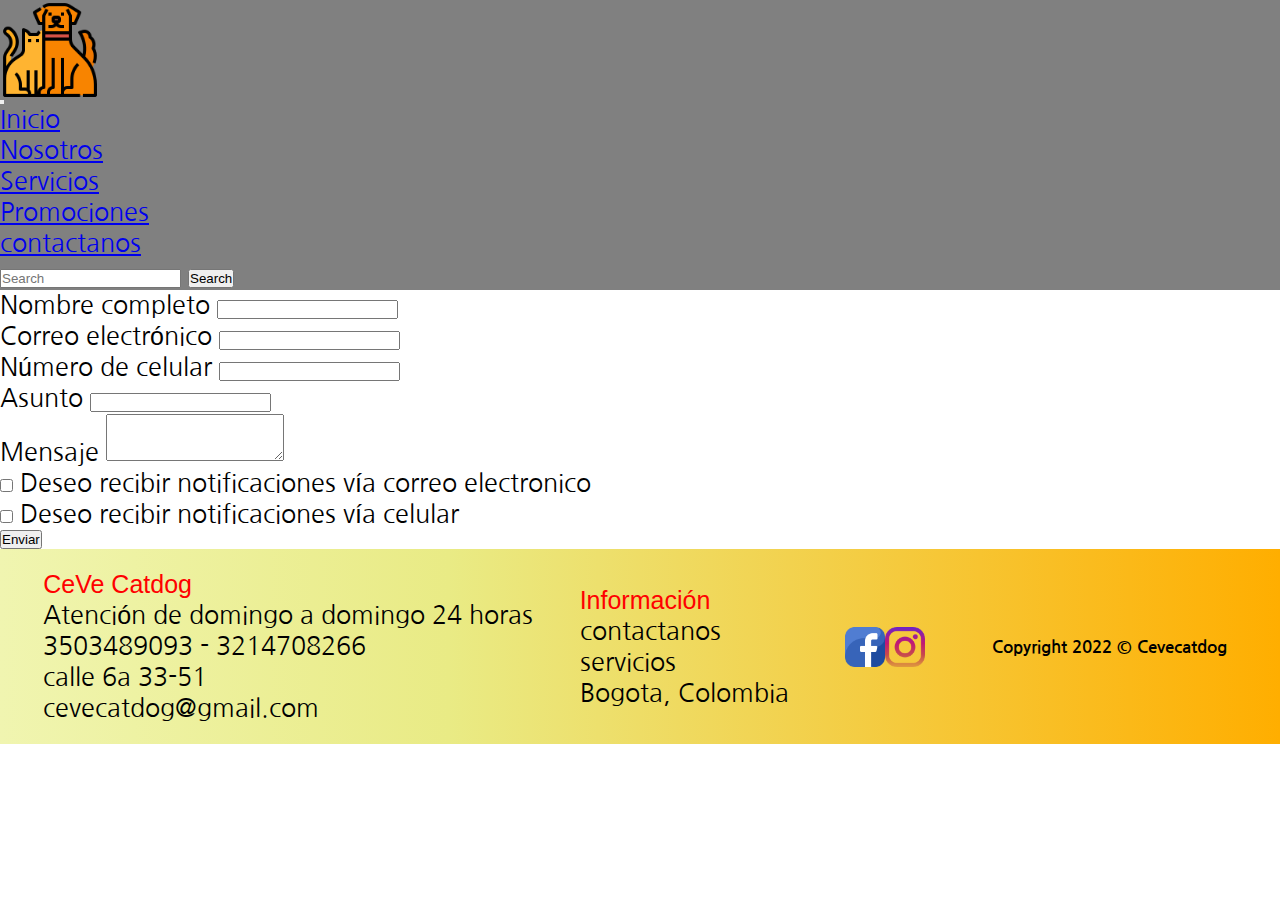
==== secciones/contacto.html @ 98037093 "final" ====
<DOCTYPE html>
    <html lang="en">

    <head>
        <meta charset="UTF-8">
        <meta http-equiv="X-UA-COMPATIBLE" content="IE=EDGE">
        <meta name="viewport" content="width=device-width, initial-scale=1.0">
        <meta name="description" content="respondemos a cualquier hora para brindar la mejor atención a tu mascota">
        <meta name="keywords" content="Nombre, correo, numero, notificaciones, información, contacto, mensaje respuesta">
        <link href="https://cdn.jsdelivr.net/npm/bootstrap@5.1.3/dist/css/bootstrap.min.css" rel="stylesheet"
            integrity="sha384-1BmE4kWBq78iYhFldvKuhfTAU6auU8tT94WrHftjDbrCEXSU1oBoqyl2QvZ6jIW3" crossorigin="anonymous">
        <link rel="stylesheet" href="../styles/styles.css">
        <title>Centro Veterinario Catdog</title>
    </head>

    <body>

        <header>
            <nav class="navbar navbar-expand-lg navbar-light gray d-flex justify-content-sm-center">
                <div>
                    <a class="navbar-brand" href="#">
                        <img src="../pictures/catdog.jpg" alt="" width="100px" height="100px">
                    </a>
                </div>
                <div class="container-fluid">
                    <button class="navbar-toggler" type="button" data-bs-toggle="collapse"
                        data-bs-target="#navbarSupportedContent" aria-controls="navbarSupportedContent"
                        aria-expanded="false" aria-label="Toggle navigation">
                        <span class="navbar-toggler-icon"></span>
                    </button>
                    <div class="collapse navbar-collapse" id="navbarSupportedContent">
                        <ul class="navbar-nav me-auto mb-2 mb-lg-0">
                            <li class="nav-item">
                                <a class="nav-link" aria-current="page" href="../index.html">Inicio</a>
                            </li>
                            <li class="nav-item">
                                <a class="nav-link" href="../secciones/nosotros.html">Nosotros</a>
                            </li>
                            <li class="nav-item">
                                <a class="nav-link" href="../secciones/servicios.html">Servicios</a>
                            </li>
                            <li class="nav-item">
                                <a class="nav-link" href="../secciones/promociones.html">Promociones</a>
                            </li>
                            <li class="nav-item">
                                <a class="nav-link" href="../secciones/contacto.html">contactanos</a>
                            </li>
                        </ul>
                        <form class="d-flex">
                            <input class="form-control me-2" type="search" placeholder="Search" aria-label="Search">
                            <button class="btn btn-outline-success" type="submit">Search</button>
                        </form>
                    </div>
                </div>
            </nav>
        </header>


        <section class="container">
            <form>
                <div class="mb-3">
                    <label for="exampleFormControlInput1" class="form-label">Nombre completo</label>
                    <input type="Nombre completo" class="form-control" cols="10" id="exampleFormControlInput1">
                    <div class="mb-3">
                        <label for="exampleFormControlInput1" class="form-label">Correo electrónico</label>
                        <input type="correo" class="form-control" id="exampleFormControlInput1">
                    </div>
                    <div class="mb-3">
                        <label for="exampleFormControlInput1" class="form-label">Número de celular</label>
                        <input type="numero de celular" class="form-control" id="exampleFormControlInput1">
                    </div>
                    <div class="mb-3">
                        <label for="exampleFormControlInput1" class="form-label">Asunto</label>
                        <input type="asunto" class="form-control" id="exampleFormControlInput1">
                    </div>
                    <div class="mb-3">
                        <label for="exampleFormControlTextarea1" class="form-label">Mensaje</label>
                        <textarea class="form-control" id="exampleFormControlTextarea1" rows="3"></textarea>
                    </div>


                    <div class="row mb-3">
                        <div class="col-sm-10 offset-sm-2">
                            <div class="form-check">
                                <input class="form-check-input" type="checkbox" id="gridCheck1">
                                <label class="form-check-label" for="gridCheck1">
                                    Deseo recibir notificaciones vía correo electronico
                                </label>
                            </div>
                        </div>
                    </div>

                    <div class="row mb-3">
                        <div class="col-sm-10 offset-sm-2">
                            <div class="form-check">
                                <input class="form-check-input" type="checkbox" id="gridCheck1">
                                <label class="form-check-label" for="gridCheck1">
                                    Deseo recibir notificaciones vía celular
                                </label>
                            </div>
                        </div>
                    </div>
                    <button type="submit" class="btn btn-warning my-3 col-xs-2 ">Enviar</button>
            </form>




            </main>







        </section>








        <footer class="footer">

            <ul>
                <li>
                    <a class="titulo">CeVe Catdog</a>
                </li>
                <li>
                    <a>Atención de domingo a domingo 24 horas</a>
                </li>
                <li>
                    <a>3503489093 - 3214708266</a>
                </li>
                <li>
                    <a>calle 6a 33-51</a>
                </li>
                <li>
                    <a>cevecatdog@gmail.com</a>
                </li>
            </ul>

            <ul>
                <li>
                    <a class="titulo">Información</a>
                </li>
                <li>
                    <a href="../secciones/contacto.html" class="contacto">contactanos</a>
                </li>
                <li>
                    <a>servicios</a>
                </li>
                <li>
                    <a>Bogota, Colombia</a>
                </li>
            </ul>

            <div>
                <a href="https://www.facebook.com/Centro-Veterinairo-Catdog-101092372593236"><img
                        src="../pictures/facebook.jpg" alt="logo facebook"></a>
                <a href="https://www.instagram.com/ceve.catdog/"><img src="../pictures/ig.jpg" alt="logo instagram"></a>
            </div>


            <div>
                <h6>Copyright 2022 © Cevecatdog</h6>
            </div>





        </footer>
        <script src="https://cdn.jsdelivr.net/npm/bootstrap@5.1.3/dist/js/bootstrap.bundle.min.js"
            integrity="sha384-ka7Sk0Gln4gmtz2MlQnikT1wXgYsOg+OMhuP+IlRH9sENBO0LRn5q+8nbTov4+1p"
            crossorigin="anonymous"></script>

    </body>

    </html>
---- styles/styles.css ----
@import url("https://fonts.googleapis.com/css2?family=Alfa+Slab+One&family=Averia+Gruesa+Libre&family=Dancing+Script&family=Fira+Sans:wght@100&family=Nanum+Gothic:wght@700&family=Offside&display=swap");
* {
  padding: 0;
  margin: 0;
  -webkit-box-sizing: border-box;
          box-sizing: border-box;
}

/*--------body------*/
body {
  font-size: 25px;
  font-family: 'Nanum Gothic', sans-serif;
}

/* -------GRILLAS -------- */
.grilla {
  display: -ms-grid;
  display: grid;
  grid-auto-columns: 1fr;
  -ms-grid-columns: 1fr 1fr;
      grid-template-columns: 1fr 1fr;
  -ms-grid-rows: auto 0.5fr;
      grid-template-rows: auto 0.5fr;
  gap: 0px 0px;
      grid-template-areas: "main main" "footer footer";
}

/*--------header-----*/
.header:hover {
  text-shadow: 2px 2px 2px #0a0a0a;
}

/*------- main -------*/
.main {
  -ms-grid-row: 1;
  -ms-grid-column: 1;
  -ms-grid-column-span: 2;
  grid-area: main;
}

/*-------footer------*/
.footer {
  display: -webkit-box;
  display: -ms-flexbox;
  display: flex;
  background-color: gray;
  padding: 20px;
  -ms-flex-pack: distribute;
      justify-content: space-around;
  -webkit-box-align: center;
      -ms-flex-align: center;
          align-items: center;
  -ms-grid-row: 2;
  -ms-grid-column: 1;
  -ms-grid-column-span: 2;
  grid-area: footer;
  background: #f1ea84;
  background: -webkit-gradient(linear, left top, right top, from(#f0f5b0), color-stop(35%, #e9eb85), to(#ffae00));
  background: linear-gradient(90deg, #f0f5b0 0%, #e9eb85 35%, #ffae00 100%);
}

.footer ul {
  color: black;
  list-style: none;
}

.footer ul li a {
  display: inline-block;
  text-decoration: none;
  -ms-flex-item-align: stretch;
      -ms-grid-row-align: stretch;
      align-self: stretch;
}

.titulo {
  color: red;
  font-family: sans-serif;
}

.contacto {
  color: black;
}

.footer div {
  margin-top: 10px;
  display: -webkit-box;
  display: -ms-flexbox;
  display: flex;
  margin: 10px;
}

.footer div a {
  -webkit-box-align: end;
      -ms-flex-align: end;
          align-items: flex-end;
  text-align: end;
}

.footer h3 {
  text-align: center;
}

.footer a img {
  height: 40px;
  width: 40px;
}

.footer div h6 {
  -webkit-box-align: end;
      -ms-flex-align: end;
          align-items: flex-end;
  -webkit-box-pack: end;
      -ms-flex-pack: end;
          justify-content: flex-end;
}

/*------- CEVECATDOG------*/
.ceveCatdog {
  display: -webkit-box;
  display: -ms-flexbox;
  display: flex;
  -webkit-box-orient: vertical;
  -webkit-box-direction: normal;
      -ms-flex-direction: column;
          flex-direction: column;
  -webkit-box-pack: center;
      -ms-flex-pack: center;
          justify-content: center;
  background-image: url("../pictures/mascotas.jpeg");
  background-size: cover;
  height: 100vh;
  -webkit-box-align: left;
      -ms-flex-align: left;
          align-items: left;
  margin-bottom: 40px;
  margin-left: 20px;
  -ms-flex-wrap: wrap;
      flex-wrap: wrap;
  background-attachment: fixed;
}

.cevecatdog {
  display: -webkit-box;
  display: -ms-flexbox;
  display: flex;
  -webkit-box-orient: vertical;
  -webkit-box-direction: normal;
      -ms-flex-direction: column;
          flex-direction: column;
  -webkit-box-pack: center;
      -ms-flex-pack: center;
          justify-content: center;
  -webkit-box-align: start;
      -ms-flex-align: start;
          align-items: flex-start;
  color: red;
}

.cevecatdog p {
  color: black;
  width: 50%;
  text-align: justify;
  margin-top: 20px;
  margin-bottom: 20px;
}

/*------ cuadro ver mas ------*/
.verMas {
  text-decoration: none;
  color: black;
  border: solid gray;
  border-radius: 10px;
  padding: 10px;
  margin-top: 10px;
}

/*------- cuidando a quienes mas quieres ------*/
.cevecatdog h2 {
  color: black;
  font-family: 'Dancing Script', cursive;
}

/*------- title------- */
/* .ceveCatdog h1 { 
    color: red;
    display: flex;
    flex-direction: column;
    justify-content: center;
    align-items: flex-start;

}*/
/* ------conocenos------- */
.conocenos {
  display: -webkit-box;
  display: -ms-flexbox;
  display: flex;
  -ms-flex-pack: distribute;
      justify-content: space-around;
  -ms-flex-wrap: wrap;
      flex-wrap: wrap;
  -webkit-box-align: center;
      -ms-flex-align: center;
          align-items: center;
  width: 100%;
  margin-bottom: 20px;
}

.conocenos > div {
  width: 350px;
  height: 500px;
  font-size: 20px;
  display: -webkit-box;
  display: -ms-flexbox;
  display: flex;
  -webkit-box-orient: vertical;
  -webkit-box-direction: normal;
      -ms-flex-direction: column;
          flex-direction: column;
  -webkit-box-pack: justify;
      -ms-flex-pack: justify;
          justify-content: space-between;
  -webkit-box-align: center;
      -ms-flex-align: center;
          align-items: center;
  text-align: center;
  border: 2px solid rgba(128, 128, 128, 0.205);
  border-radius: 10px;
  -webkit-box-shadow: 10px 10px 37px -4px rgba(0, 0, 0, 0.75);
          box-shadow: 10px 10px 37px -4px rgba(0, 0, 0, 0.75);
  -webkit-transition: 1s;
  transition: 1s;
}

.conocenos divdiv {
  padding: 10px;
}

.conocenos div div h3 {
  color: red;
}

.conocenos figure img {
  width: 350px;
  height: 250px;
  border-radius: 10px;
}

.conocenos figure img:hover {
  -webkit-transform: scale(1.1);
          transform: scale(1.1);
}

/* -----video------- */
.video iframe {
  display: -webkit-box;
  display: -ms-flexbox;
  display: flex;
  -webkit-box-pack: center;
      -ms-flex-pack: center;
          justify-content: center;
  -webkit-box-align: center;
      -ms-flex-align: center;
          align-items: center;
  margin-top: 30px;
  margin-bottom: 30px;
  margin-left: 30px;
}

.video h3 {
  color: red;
  margin-bottom: 30px;
  margin-left: 30px;
}

/* -----NOSOTROSSS------ */
.nosotros {
  margin: 10px;
}

.nuestraClinica > div {
  display: -webkit-box;
  display: -ms-flexbox;
  display: flex;
  -webkit-box-align: center;
      -ms-flex-align: center;
          align-items: center;
}

.nuestraClinica > div img {
  width: 500px;
  height: 300px;
  border-radius: 10px;
  margin: 10px 10px 10px 10px;
  -webkit-animation-name: moverElemento;
          animation-name: moverElemento;
  -webkit-animation-duration: 2s;
          animation-duration: 2s;
  -webkit-animation-delay: 0;
          animation-delay: 0;
  -webkit-animation-iteration-count: 1;
          animation-iteration-count: 1;
  -webkit-animation-timing-function: ease-in-out;
          animation-timing-function: ease-in-out;
}

.nuestraClinica > div div h1 {
  text-align: center;
  color: red;
}

.nuestraClinica > div div p {
  margin: 40px;
  text-align: justify;
}

@-webkit-keyframes moverElemento {
  0% {
    width: 400px;
    -webkit-transform: translate(30px, 50px);
            transform: translate(30px, 50px);
  }
  50% {
    width: 1000px;
    -webkit-transform: scale3d(2);
            transform: scale3d(2);
  }
  100% {
    width: 1500px;
    -webkit-transform: translateY(100px);
            transform: translateY(100px);
  }
}

@keyframes moverElemento {
  0% {
    width: 400px;
    -webkit-transform: translate(30px, 50px);
            transform: translate(30px, 50px);
  }
  50% {
    width: 1000px;
    -webkit-transform: scale3d(2);
            transform: scale3d(2);
  }
  100% {
    width: 1500px;
    -webkit-transform: translateY(100px);
            transform: translateY(100px);
  }
}

/* ----mision------ */
.mision > div {
  display: -webkit-box;
  display: -ms-flexbox;
  display: flex;
  -webkit-box-orient: horizontal;
  -webkit-box-direction: reverse;
      -ms-flex-direction: row-reverse;
          flex-direction: row-reverse;
  -webkit-box-align: center;
      -ms-flex-align: center;
          align-items: center;
}

.mision > div img {
  width: 400px;
  height: 400px;
  border-radius: 10px;
  margin: 10px 10px 10px 10px;
}

.mision > div div h2 {
  text-align: center;
  color: red;
}

.mision > div div p {
  margin: 40px;
  text-align: justify;
  width: auto;
  height: auto;
}

/* ----vision----- */
.vision > div {
  display: -webkit-box;
  display: -ms-flexbox;
  display: flex;
  -webkit-box-align: center;
      -ms-flex-align: center;
          align-items: center;
}

.vision > div img {
  width: 300px;
  height: 300px;
  border-radius: 10px;
  margin: 10px 10px 10px 10px;
}

.vision > div div h2 {
  color: red;
  text-align: center;
}

.vision > div div p {
  margin: 40px;
  text-align: justify;
  width: auto;
  height: auto;
}

/* -------SERVICIOSSS------- */
.servicios {
  margin: 10px;
  display: -webkit-box;
  display: -ms-flexbox;
  display: flex;
  -webkit-box-pack: center;
      -ms-flex-pack: center;
          justify-content: center;
  -webkit-box-align: center;
      -ms-flex-align: center;
          align-items: center;
  -webkit-box-orient: vertical;
  -webkit-box-direction: normal;
      -ms-flex-direction: column;
          flex-direction: column;
}

.servicios > div {
  width: 50%;
  height: 300px;
  font-size: 20px;
  display: -webkit-box;
  display: -ms-flexbox;
  display: flex;
  -webkit-box-orient: vertical;
  -webkit-box-direction: normal;
      -ms-flex-direction: column;
          flex-direction: column;
  -webkit-box-pack: center;
      -ms-flex-pack: center;
          justify-content: center;
  -webkit-box-align: center;
      -ms-flex-align: center;
          align-items: center;
  text-align: center;
  -ms-flex-wrap: wrap;
      flex-wrap: wrap;
  border: 2px solid rgba(180, 18, 72, 0.205);
  border-radius: 5px;
  -webkit-box-shadow: 5px 5px 37px -4px rgba(0, 0, 0, 0.75);
          box-shadow: 5px 5px 37px -4px rgba(0, 0, 0, 0.75);
  background-color: #e4c8af;
}

.servicios div {
  display: -webkit-box;
  display: -ms-flexbox;
  display: flex;
  -ms-flex-pack: distribute;
      justify-content: space-around;
  -webkit-box-align: center;
      -ms-flex-align: center;
          align-items: center;
  margin-bottom: 20px;
}

.servicios div div:hover {
  -webkit-transform: scale(2);
          transform: scale(2);
  -webkit-transition-property: all 2;
  transition-property: all 2;
  color: #802121;
}

.servicios > div img {
  width: 250px;
  height: 250px;
  padding-left: 20px;
}

/* ------MEDIA QUERIE INICIO----- */
@media screen and (max-width: 1302px) {
  .verMas {
    border-radius: 5px;
    padding: 10px;
    margin-top: 10px;
    font-size: 20px;
  }
}

@media screen and (max-width: 940px) {
  /* .header { 
        flex-direction: column;
        justify-content: center;
        height: auto;


    }

    .header ul {
        flex-direction: column;
        text-align: center;
        justify-content: center;
    }

    .header figure img {
        margin-bottom: 10px;
    }

    .header a img {
        margin-top: 10px;
    } 
    */
  .verMas {
    border-radius: 5px;
    padding: 10px;
    margin-top: 10px;
    font-size: 20px;
  }
  .footer {
    -webkit-box-orient: vertical;
    -webkit-box-direction: normal;
        -ms-flex-direction: column;
            flex-direction: column;
    -webkit-box-pack: center;
        -ms-flex-pack: center;
            justify-content: center;
  }
}

.ceveCatdog {
  background-position: center;
  background-repeat: no-repeat;
}

@media screen and (max-width: 900px) {
  .conocenos {
    -webkit-box-orient: vertical;
    -webkit-box-direction: normal;
        -ms-flex-direction: column;
            flex-direction: column;
    -webkit-box-pack: center;
        -ms-flex-pack: center;
            justify-content: center;
  }
  .conocenos > div {
    margin-top: 20px;
    margin-bottom: 10px;
  }
  .video iframe {
    -webkit-box-orient: horizontal;
    -webkit-box-direction: normal;
        -ms-flex-direction: row;
            flex-direction: row;
    -webkit-box-pack: center;
        -ms-flex-pack: center;
            justify-content: center;
    -webkit-box-align: center;
        -ms-flex-align: center;
            align-items: center;
  }
}

@media screen and (max-width: 885px) {
  .ceveCatdog {
    background-image: 100%;
  }
}

@media screen and (max-width: 645px) {
  .video h3 {
    -webkit-box-orient: vertical;
    -webkit-box-direction: normal;
        -ms-flex-direction: column;
            flex-direction: column;
    -webkit-box-pack: center;
        -ms-flex-pack: center;
            justify-content: center;
    -webkit-box-align: center;
        -ms-flex-align: center;
            align-items: center;
    width: auto;
    height: auto;
  }
}

@media screen and (max-width: 604px) {
  .cevecatdog p, .cevecatdog h1, .cevecatdog h2 {
    margin-left: 3vh;
  }
  .cevecatdog a {
    display: -webkit-box;
    display: -ms-flexbox;
    display: flex;
    -webkit-box-orient: vertical;
    -webkit-box-direction: normal;
        -ms-flex-direction: column;
            flex-direction: column;
    margin-left: 6vh;
    width: 15vh;
  }
  .cevecatdog a h3 {
    text-align: center;
  }
  .cevecatdog p {
    width: 70%;
    font-size: 3vh;
  }
}

@media screen and (max-width: 590px) {
  /* .header { 
        flex-direction: column;
        justify-content: center;
        height: auto
    }

    .header ul li {
        margin-left: 0px;

    }

    .header ul {
        flex-direction: column;
        text-align: center;
        justify-content: center;
    }

    .header figure img {
        margin-bottom: 10px;
    }

    .header a img {
        margin-top: 10px;
    }
    */
  .video iframe {
    width: 360px;
    height: 360px;
  }
}

@media screen and (max-width: 450px) {
  .ceveCatdog p {
    margin-top: 30px;
    margin-bottom: 30px;
  }
}

@media screen and (max-width: 440px) {
  .ceveCatdog p {
    margin-top: 30px;
    margin-bottom: 30px;
  }
}

@media screen and (max-width: 425px) {
  .video iframe {
    width: 300px;
    height: 300px;
  }
}

/* -----MEDIA QUERIE SERVICIOS------- */
@media screen and (max-width: 1020px) {
  .servicios {
    margin: 20px;
  }
  .servicios > div {
    width: 250px;
    height: 450px;
  }
  .servicios div {
    -webkit-box-orient: vertical;
    -webkit-box-direction: normal;
        -ms-flex-direction: column;
            flex-direction: column;
    -webkit-box-pack: center;
        -ms-flex-pack: center;
            justify-content: center;
    -webkit-box-align: center;
        -ms-flex-align: center;
            align-items: center;
    width: 88%;
    height: 40vh;
  }
}

.servicios > div img {
  width: 150px;
  height: 200px;
}

@media screen and (max-width: 825px) {
  .servicios div div h2 {
    width: 100px;
    height: 100px;
  }
  .servicios div div:hover {
    -webkit-transform: none;
            transform: none;
    -webkit-transition-property: none;
    transition-property: none;
    color: #802121;
  }
}

@media screen and (max-width: 640px) {
  .servicios {
    margin: 20px;
  }
  .servicios div div:hover {
    -webkit-transform: none;
            transform: none;
    -webkit-transition-property: none;
    transition-property: none;
    color: #802121;
  }
  .servicios div {
    -webkit-box-orient: vertical;
    -webkit-box-direction: normal;
        -ms-flex-direction: column;
            flex-direction: column;
    -webkit-box-pack: center;
        -ms-flex-pack: center;
            justify-content: center;
    -webkit-box-align: center;
        -ms-flex-align: center;
            align-items: center;
    width: 70%;
    height: 35vh;
  }
}

@media screen and (max-width: 600px) {
  .servicios div {
    -webkit-box-orient: vertical;
    -webkit-box-direction: normal;
        -ms-flex-direction: column;
            flex-direction: column;
    -webkit-box-pack: center;
        -ms-flex-pack: center;
            justify-content: center;
    -webkit-box-align: center;
        -ms-flex-align: center;
            align-items: center;
    width: 80%;
    height: 50vh;
  }
  .servicios div div h2 {
    padding-right: 35px;
  }
  .servicios div div:hover {
    -webkit-transform: none;
            transform: none;
    -webkit-transition-property: none;
    transition-property: none;
    color: #802121;
  }
}

/* -----MEDIA QUERIE NOSOTROS */
@media screen and (max-width: 830px) {
  .nosotros {
    margin: 20px;
  }
  .nuestraClinica {
    -webkit-box-orient: vertical;
    -webkit-box-direction: normal;
        -ms-flex-direction: column;
            flex-direction: column;
    -webkit-box-pack: center;
        -ms-flex-pack: center;
            justify-content: center;
  }
  .nuestraClinica > div {
    -webkit-box-orient: vertical;
    -webkit-box-direction: normal;
        -ms-flex-direction: column;
            flex-direction: column;
    -webkit-box-pack: center;
        -ms-flex-pack: center;
            justify-content: center;
    -webkit-box-align: center;
        -ms-flex-align: center;
            align-items: center;
  }
  .mision {
    -webkit-box-orient: vertical;
    -webkit-box-direction: normal;
        -ms-flex-direction: column;
            flex-direction: column;
    -webkit-box-pack: center;
        -ms-flex-pack: center;
            justify-content: center;
  }
  .mision > div {
    -webkit-box-orient: vertical;
    -webkit-box-direction: normal;
        -ms-flex-direction: column;
            flex-direction: column;
    -webkit-box-pack: center;
        -ms-flex-pack: center;
            justify-content: center;
    -webkit-box-align: center;
        -ms-flex-align: center;
            align-items: center;
  }
  .vision {
    -webkit-box-orient: vertical;
    -webkit-box-direction: normal;
        -ms-flex-direction: column;
            flex-direction: column;
    -webkit-box-pack: center;
        -ms-flex-pack: center;
            justify-content: center;
  }
  .vision > div {
    -webkit-box-orient: vertical;
    -webkit-box-direction: normal;
        -ms-flex-direction: column;
            flex-direction: column;
    -webkit-box-pack: center;
        -ms-flex-pack: center;
            justify-content: center;
    -webkit-box-align: center;
        -ms-flex-align: center;
            align-items: center;
  }
}

.gray {
  background-color: gray;
}

/* -----promociones h2 y p */
.promo {
  color: #e90303;
  margin-top: 20px;
}

.contenido {
  margin-top: 20px;
  margin-left: 20px;
  text-align: justify;
}

/* -----carrusel promociones----- */
.carrusel div div {
  width: auto;
  height: auto;
}
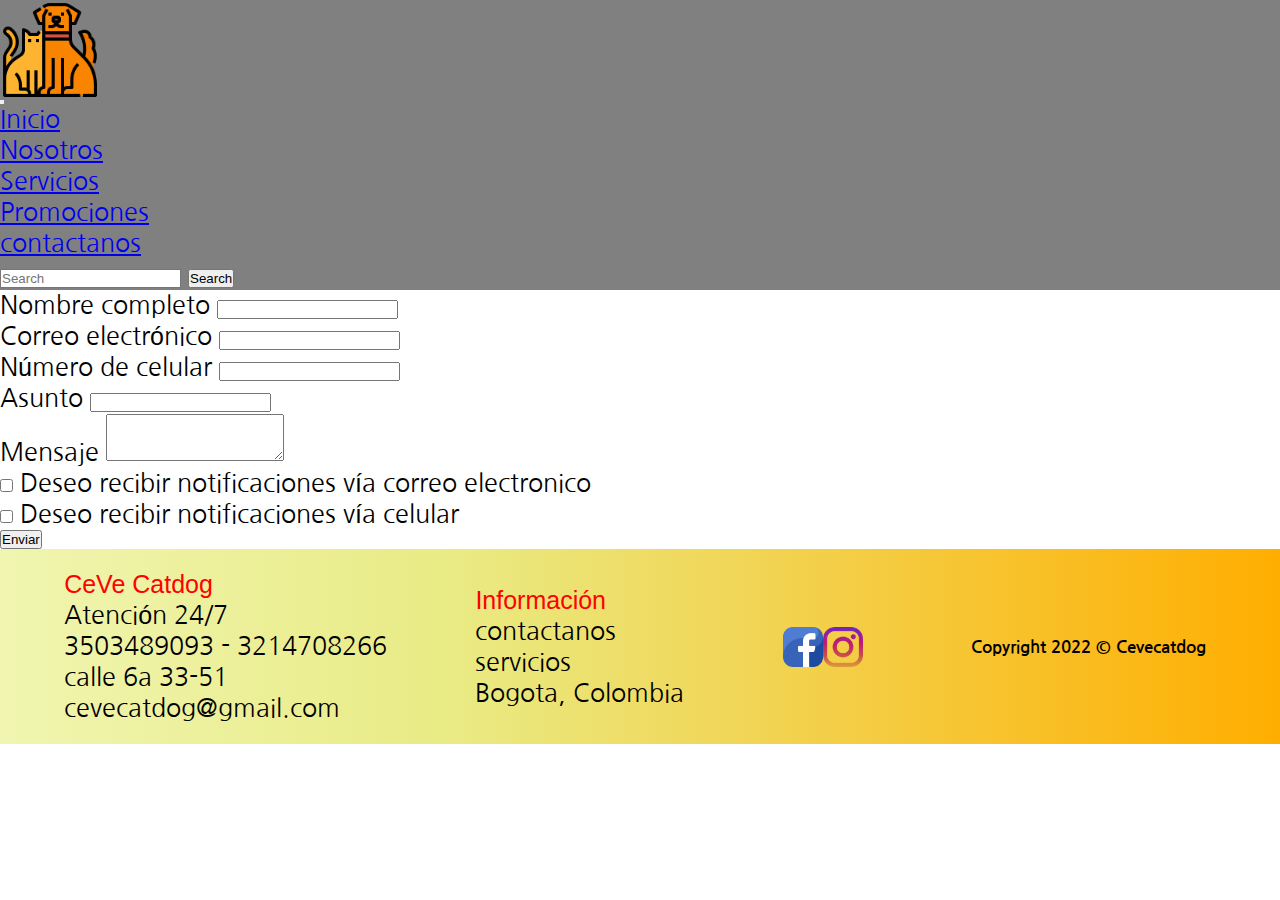
==== commit 07a15be2: "final final" ====
--- a/secciones/contacto.html
+++ b/secciones/contacto.html
@@ -6,7 +6,8 @@
         <meta http-equiv="X-UA-COMPATIBLE" content="IE=EDGE">
         <meta name="viewport" content="width=device-width, initial-scale=1.0">
         <meta name="description" content="respondemos a cualquier hora para brindar la mejor atención a tu mascota">
-        <meta name="keywords" content="Nombre, correo, numero, notificaciones, información, contacto, mensaje respuesta">
+        <meta name="keywords"
+            content="Nombre, correo, numero, notificaciones, información, contacto, mensaje respuesta">
         <link href="https://cdn.jsdelivr.net/npm/bootstrap@5.1.3/dist/css/bootstrap.min.css" rel="stylesheet"
             integrity="sha384-1BmE4kWBq78iYhFldvKuhfTAU6auU8tT94WrHftjDbrCEXSU1oBoqyl2QvZ6jIW3" crossorigin="anonymous">
         <link rel="stylesheet" href="../styles/styles.css">
@@ -55,58 +56,55 @@
             </nav>
         </header>
 
-
-        <section class="container">
-            <form>
-                <div class="mb-3">
-                    <label for="exampleFormControlInput1" class="form-label">Nombre completo</label>
-                    <input type="Nombre completo" class="form-control" cols="10" id="exampleFormControlInput1">
+        <main>
+            <section class="container">
+                <form>
                     <div class="mb-3">
-                        <label for="exampleFormControlInput1" class="form-label">Correo electrónico</label>
-                        <input type="correo" class="form-control" id="exampleFormControlInput1">
-                    </div>
-                    <div class="mb-3">
-                        <label for="exampleFormControlInput1" class="form-label">Número de celular</label>
-                        <input type="numero de celular" class="form-control" id="exampleFormControlInput1">
-                    </div>
-                    <div class="mb-3">
-                        <label for="exampleFormControlInput1" class="form-label">Asunto</label>
-                        <input type="asunto" class="form-control" id="exampleFormControlInput1">
-                    </div>
-                    <div class="mb-3">
-                        <label for="exampleFormControlTextarea1" class="form-label">Mensaje</label>
-                        <textarea class="form-control" id="exampleFormControlTextarea1" rows="3"></textarea>
-                    </div>
+                        <label for="exampleFormControlInput1" class="form-label">Nombre completo</label>
+                        <input type="Nombre completo" class="form-control" cols="10" id="exampleFormControlInput1">
+                        <div class="mb-3">
+                            <label for="exampleFormControlInput1" class="form-label">Correo electrónico</label>
+                            <input type="correo" class="form-control" id="exampleFormControlInput1">
+                        </div>
+                        <div class="mb-3">
+                            <label for="exampleFormControlInput1" class="form-label">Número de celular</label>
+                            <input type="numero de celular" class="form-control" id="exampleFormControlInput1">
+                        </div>
+                        <div class="mb-3">
+                            <label for="exampleFormControlInput1" class="form-label">Asunto</label>
+                            <input type="asunto" class="form-control" id="exampleFormControlInput1">
+                        </div>
+                        <div class="mb-3">
+                            <label for="exampleFormControlTextarea1" class="form-label">Mensaje</label>
+                            <textarea class="form-control" id="exampleFormControlTextarea1" rows="3"></textarea>
+                        </div>
 
 
-                    <div class="row mb-3">
-                        <div class="col-sm-10 offset-sm-2">
-                            <div class="form-check">
-                                <input class="form-check-input" type="checkbox" id="gridCheck1">
-                                <label class="form-check-label" for="gridCheck1">
-                                    Deseo recibir notificaciones vía correo electronico
-                                </label>
+                        <div class="row mb-3">
+                            <div class="col-sm-10 offset-sm-2">
+                                <div class="form-check">
+                                    <input class="form-check-input" type="checkbox" id="gridCheck1">
+                                    <label class="form-check-label" for="gridCheck1">
+                                        Deseo recibir notificaciones vía correo electronico
+                                    </label>
+                                </div>
                             </div>
                         </div>
-                    </div>
 
-                    <div class="row mb-3">
-                        <div class="col-sm-10 offset-sm-2">
-                            <div class="form-check">
-                                <input class="form-check-input" type="checkbox" id="gridCheck1">
-                                <label class="form-check-label" for="gridCheck1">
-                                    Deseo recibir notificaciones vía celular
-                                </label>
+                        <div class="row mb-3">
+                            <div class="col-sm-10 offset-sm-2">
+                                <div class="form-check">
+                                    <input class="form-check-input" type="checkbox" id="gridCheck1">
+                                    <label class="form-check-label" for="gridCheck1">
+                                        Deseo recibir notificaciones vía celular
+                                    </label>
+                                </div>
                             </div>
                         </div>
-                    </div>
-                    <button type="submit" class="btn btn-warning my-3 col-xs-2 ">Enviar</button>
-            </form>
-
-
-
-
-            </main>
+                        <button type="submit" class="btn btn-warning my-3 col-xs-2 ">Enviar</button>
+                </form>
+            </section>
+        </main>
 
 
 
@@ -114,7 +112,7 @@
 
 
 
-        </section>
+
 
 
 
@@ -130,7 +128,7 @@
                     <a class="titulo">CeVe Catdog</a>
                 </li>
                 <li>
-                    <a>Atención de domingo a domingo 24 horas</a>
+                    <a>Atención 24/7</a>
                 </li>
                 <li>
                     <a>3503489093 - 3214708266</a>
--- a/styles/styles.css
+++ b/styles/styles.css
@@ -135,22 +135,7 @@
           align-items: left;
   margin-bottom: 40px;
   margin-left: 20px;
-  -ms-flex-wrap: wrap;
-      flex-wrap: wrap;
   background-attachment: fixed;
-}
-
-.cevecatdog {
-  display: -webkit-box;
-  display: -ms-flexbox;
-  display: flex;
-  -webkit-box-orient: vertical;
-  -webkit-box-direction: normal;
-      -ms-flex-direction: column;
-          flex-direction: column;
-  -webkit-box-pack: center;
-      -ms-flex-pack: center;
-          justify-content: center;
   -webkit-box-align: start;
       -ms-flex-align: start;
           align-items: flex-start;
@@ -590,7 +575,9 @@
 }
 
 @media screen and (max-width: 604px) {
-  .cevecatdog p, .cevecatdog h1, .cevecatdog h2 {
+  .cevecatdog p,
+  .cevecatdog h1,
+  .cevecatdog h2 {
     margin-left: 3vh;
   }
   .cevecatdog a {
@@ -710,9 +697,22 @@
   }
 }
 
-@media screen and (max-width: 640px) {
-  .servicios {
-    margin: 20px;
+@media screen and (max-width: 675px) {
+  .servicios div {
+    -webkit-box-orient: vertical;
+    -webkit-box-direction: normal;
+        -ms-flex-direction: column;
+            flex-direction: column;
+    -webkit-box-pack: center;
+        -ms-flex-pack: center;
+            justify-content: center;
+    -webkit-box-align: center;
+        -ms-flex-align: center;
+            align-items: center;
+    height: 50vh;
+  }
+  .servicios div div h2 {
+    padding-right: 35px;
   }
   .servicios div div:hover {
     -webkit-transform: none;
@@ -721,39 +721,11 @@
     transition-property: none;
     color: #802121;
   }
-  .servicios div {
-    -webkit-box-orient: vertical;
-    -webkit-box-direction: normal;
-        -ms-flex-direction: column;
-            flex-direction: column;
-    -webkit-box-pack: center;
-        -ms-flex-pack: center;
-            justify-content: center;
-    -webkit-box-align: center;
-        -ms-flex-align: center;
-            align-items: center;
-    width: 70%;
-    height: 35vh;
-  }
-}
-
-@media screen and (max-width: 600px) {
-  .servicios div {
-    -webkit-box-orient: vertical;
-    -webkit-box-direction: normal;
-        -ms-flex-direction: column;
-            flex-direction: column;
-    -webkit-box-pack: center;
-        -ms-flex-pack: center;
-            justify-content: center;
-    -webkit-box-align: center;
-        -ms-flex-align: center;
-            align-items: center;
-    width: 80%;
-    height: 50vh;
-  }
-  .servicios div div h2 {
-    padding-right: 35px;
+}
+
+@media screen and (max-width: 640px) {
+  .servicios {
+    margin: 20px;
   }
   .servicios div div:hover {
     -webkit-transform: none;
@@ -762,6 +734,68 @@
     transition-property: none;
     color: #802121;
   }
+  .servicios div {
+    -webkit-box-orient: vertical;
+    -webkit-box-direction: normal;
+        -ms-flex-direction: column;
+            flex-direction: column;
+    -webkit-box-pack: center;
+        -ms-flex-pack: center;
+            justify-content: center;
+    -webkit-box-align: center;
+        -ms-flex-align: center;
+            align-items: center;
+  }
+}
+
+@media screen and (max-width: 625px) {
+  .servicios div {
+    -webkit-box-orient: vertical;
+    -webkit-box-direction: normal;
+        -ms-flex-direction: column;
+            flex-direction: column;
+    -webkit-box-pack: center;
+        -ms-flex-pack: center;
+            justify-content: center;
+    -webkit-box-align: center;
+        -ms-flex-align: center;
+            align-items: center;
+  }
+  .servicios div div h2 {
+    padding-right: 35px;
+  }
+  .servicios div div:hover {
+    -webkit-transform: none;
+            transform: none;
+    -webkit-transition-property: none;
+    transition-property: none;
+    color: #802121;
+  }
+}
+
+@media screen and (max-width: 529px) {
+  .servicios div {
+    -webkit-box-orient: vertical;
+    -webkit-box-direction: normal;
+        -ms-flex-direction: column;
+            flex-direction: column;
+    -webkit-box-pack: center;
+        -ms-flex-pack: center;
+            justify-content: center;
+    -webkit-box-align: center;
+        -ms-flex-align: center;
+            align-items: center;
+  }
+  .servicios div div h2 {
+    padding-right: 35px;
+  }
+  .servicios div div:hover {
+    -webkit-transform: none;
+            transform: none;
+    -webkit-transition-property: none;
+    transition-property: none;
+    color: #802121;
+  }
 }
 
 /* -----MEDIA QUERIE NOSOTROS */
